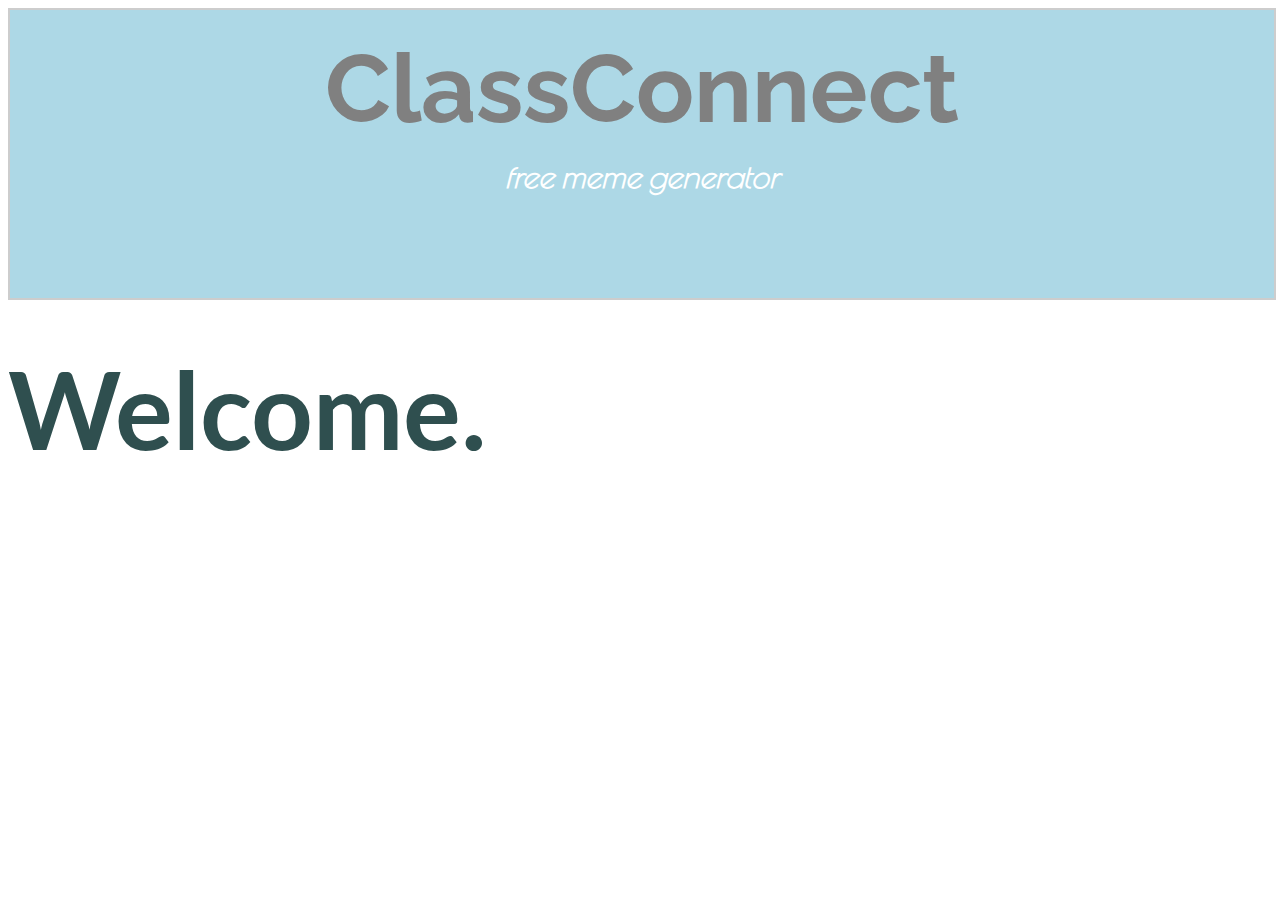
==== index.html @ bc366cc2 "Created homepage index.html" ====
<!DOCTYPE html>
<html lang="en" dir="ltr">
  <head>
    <meta charset="utf-8">
    <style>
      @import url('https://fonts.googleapis.com/css?family=Hind+Siliguri|Lato|Merriweather|Muli|Nanum+Gothic|Open+Sans|Playfair+Display|Poiret+One|Raleway|Roboto');
    </style>
    <title>Welcome!</title>
  </head>
  <body style="font-family: 'Lato', sans-serif;">
    <div id="header" style="background-color: #add8e6; font-size: 20px; height: 250px; margin: 0px; padding-top: 3%; text-align: center; width: 100%; border: 2px solid #cdcdcd">
      <h1 style="font-family: 'Raleway', sans-serif; font-size: 96px; font-style: bold; line-height: 32px; margin: 24px; color: #808080;">
        ClassConnect
      </h1>
      <h2 style="font-family: 'Poiret One', cursive; font-size: 32px; line-height: 48px; margin: 48px; font-style: italic; color: #ffffff;">free meme generator</h2>
    </div>
    <h3 style="font-size: 108px; line-height: 0px; color: #2f4f4f;">Welcome.</h3>
    </form>
  </body>
</html>
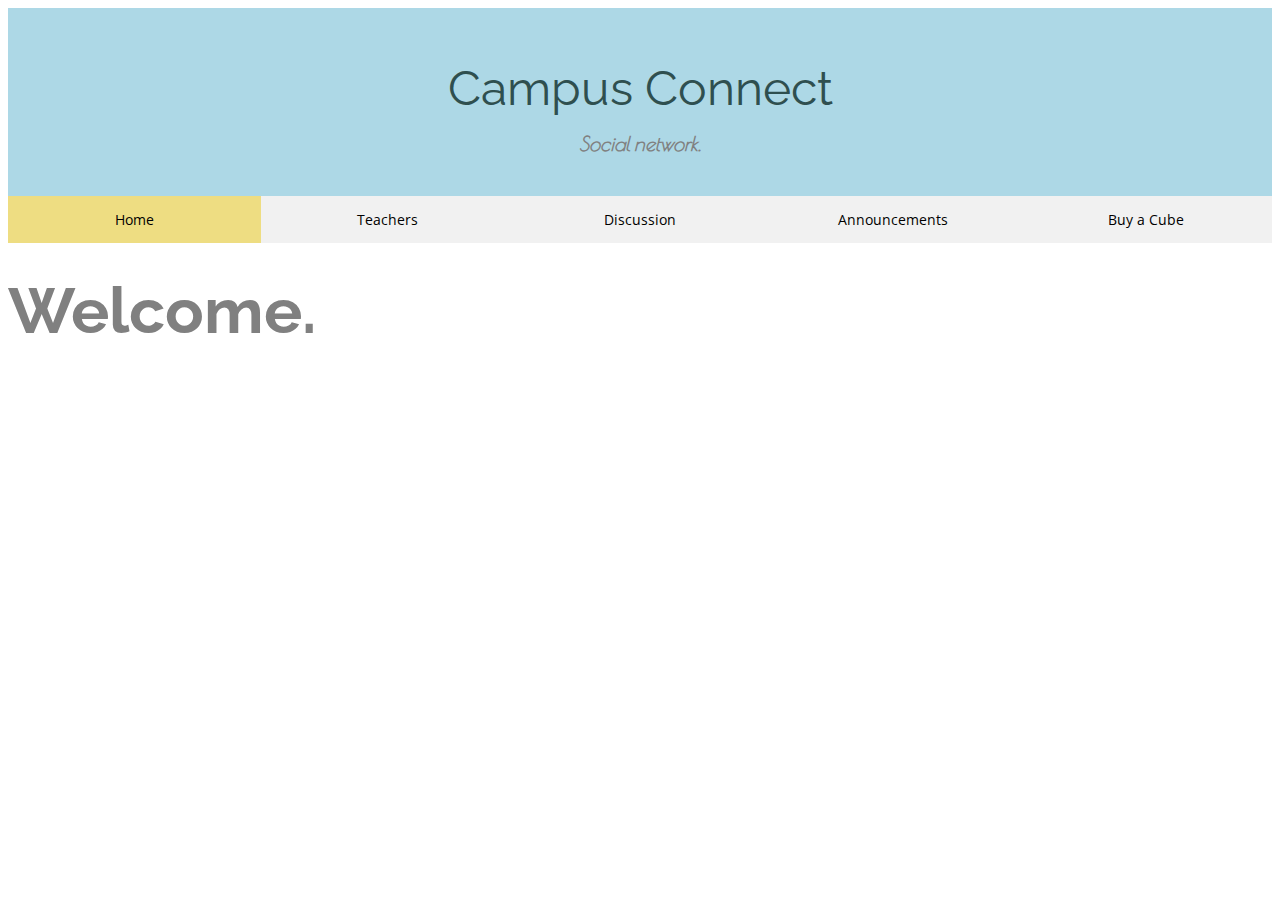
==== commit 1a94b69d: "changed the styling into an external css file style.css" ====
--- a/index.html
+++ b/index.html
@@ -2,19 +2,29 @@
 <html lang="en" dir="ltr">
   <head>
     <meta charset="utf-8">
+    <title>Campus Connect</title>
+    <link rel="stylesheet" href="style.css">
     <style>
       @import url('https://fonts.googleapis.com/css?family=Hind+Siliguri|Lato|Merriweather|Muli|Nanum+Gothic|Open+Sans|Playfair+Display|Poiret+One|Raleway|Roboto');
     </style>
-    <title>Welcome!</title>
   </head>
-  <body style="font-family: 'Lato', sans-serif;">
-    <div id="header" style="background-color: #add8e6; font-size: 20px; height: 250px; margin: 0px; padding-top: 3%; text-align: center; width: 100%; border: 2px solid #cdcdcd">
-      <h1 style="font-family: 'Raleway', sans-serif; font-size: 96px; font-style: bold; line-height: 32px; margin: 24px; color: #808080;">
-        ClassConnect
-      </h1>
-      <h2 style="font-family: 'Poiret One', cursive; font-size: 32px; line-height: 48px; margin: 48px; font-style: italic; color: #ffffff;">free meme generator</h2>
+  <body>
+    <div id="header">
+      <h1>Campus Connect</h1>
+      <h2>Social network.</h2>
     </div>
-    <h3 style="font-size: 108px; line-height: 0px; color: #2f4f4f;">Welcome.</h3>
-    </form>
+    <div id="nav">
+      <ul>
+        <li><a class="current" href="index.html">Home</a></li>
+        <li><a href="reviews.html">Teachers</a></li>
+        <li><a href="discussion.html">Discussion</a></li>
+        <li><a href="announcements.html">Announcements</a></li>
+        <li><a href="https://www.rubiks.com/store/puzzles/new-rubiks-3x3-cubel">Buy a Cube</a></li>
+      </ul>
+    </div>
+    <div id="intro">
+      <h3>Welcome.</h3>
+      <br>
+    </div>
   </body>
 </html>
--- a/style.css
+++ b/style.css
@@ -0,0 +1,81 @@
+#header {
+  background-color: #add8e6;
+  font-size: 20px;
+  height: 150px;
+  margin: 0px;
+  padding-top: 3%;
+  text-align: center;
+  width: 100%;
+}
+
+body {
+  background-color: #ffffff;
+}
+
+.current {
+    background-color: #eedd82;
+    color: white;
+}
+
+h1 {
+  font-family: 'Raleway', sans-serif;
+	font-size: 48px;
+	font-style: bold;
+	font-variant: normal;
+	font-weight: 400;
+	line-height: 20px;
+  color: #2f4f4f;
+}
+
+h2 {
+  font-family: 'Poiret One', cursive;
+  font-size: 20px;
+  line-height: 28px;
+  font-style: italic;
+  color: grey;
+}
+
+h3 {
+  /* font-family: 'Nanum Gothic', sans-serif; */
+  font-family: 'Raleway', sans-serif;
+  color: grey;
+  font-size: 64px;
+  line-height: 0px;
+}
+
+p {
+  font-family: 'Lato', sans-serif;
+}
+
+#nav {
+  text-align: center;
+  font-family: 'Open Sans', sans-serif;
+  font-size: 14px;
+  width: 100%;
+}
+
+#nav > ul {
+  list-style-type: none;
+  margin: 0;
+  padding: 0;
+  background-color: #f1f1f1;
+  width: 100%;
+  overflow: hidden;
+  display: inline-block;
+}
+
+#nav li a {
+    float: left;
+    display: block;
+    color: #000;
+    text-align: center;
+    padding: 14px 0px;
+    text-decoration: none;
+    width: 20%;
+}
+
+/* Change the link color on hover */
+#nav li a:hover {
+    background-color: #555;
+    color: white;
+}
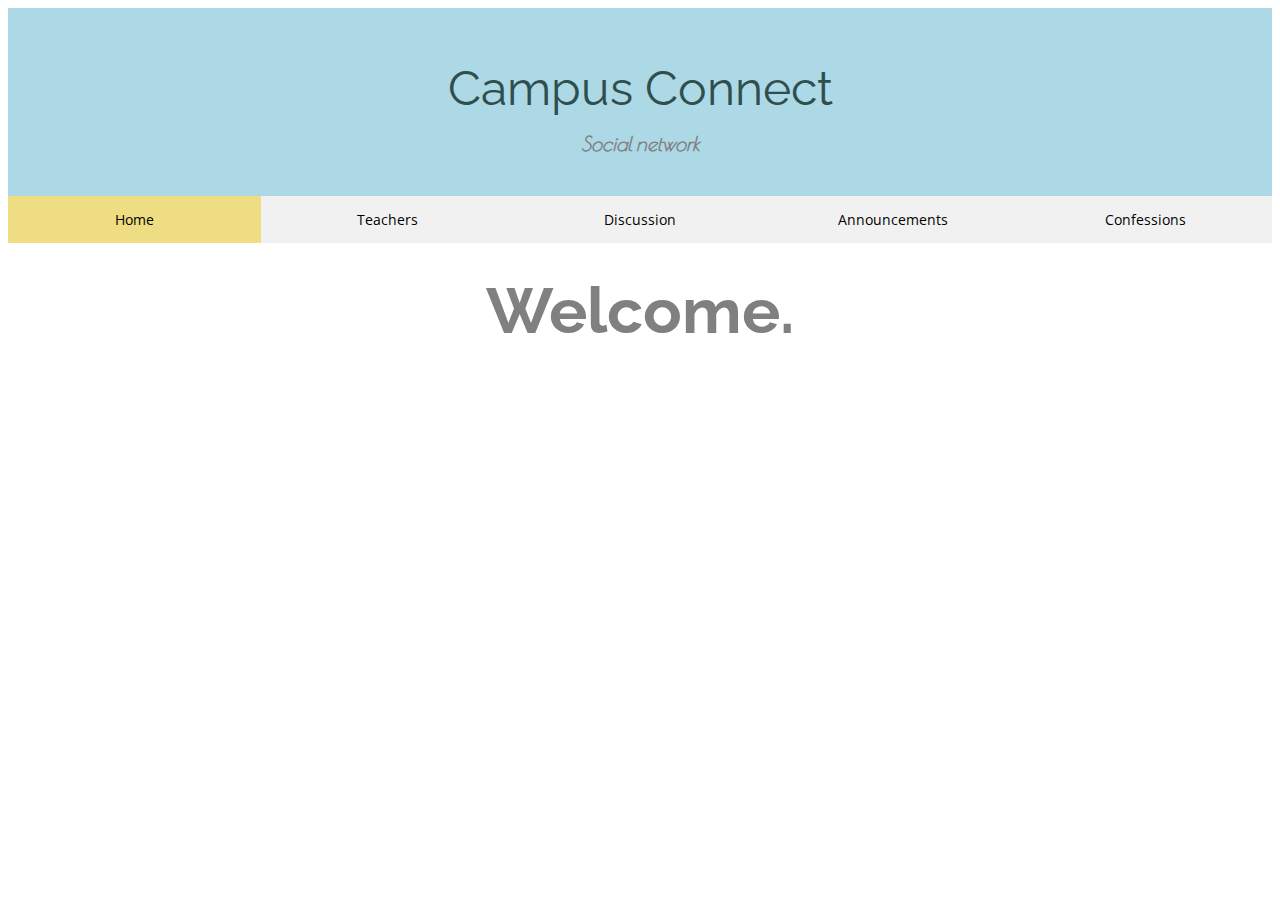
==== commit 25d56561: "changed up the navbar" ====
--- a/index.html
+++ b/index.html
@@ -11,7 +11,7 @@
   <body>
     <div id="header">
       <h1>Campus Connect</h1>
-      <h2>Social network.</h2>
+      <h2>Social network</h2>
     </div>
     <div id="nav">
       <ul>
@@ -19,7 +19,7 @@
         <li><a href="reviews.html">Teachers</a></li>
         <li><a href="discussion.html">Discussion</a></li>
         <li><a href="announcements.html">Announcements</a></li>
-        <li><a href="https://www.rubiks.com/store/puzzles/new-rubiks-3x3-cubel">Buy a Cube</a></li>
+        <li><a href="confessions.html">Confessions</a></li>
       </ul>
     </div>
     <div id="intro">
--- a/style.css
+++ b/style.css
@@ -41,6 +41,7 @@
   color: grey;
   font-size: 64px;
   line-height: 0px;
+  text-align: center
 }
 
 p {
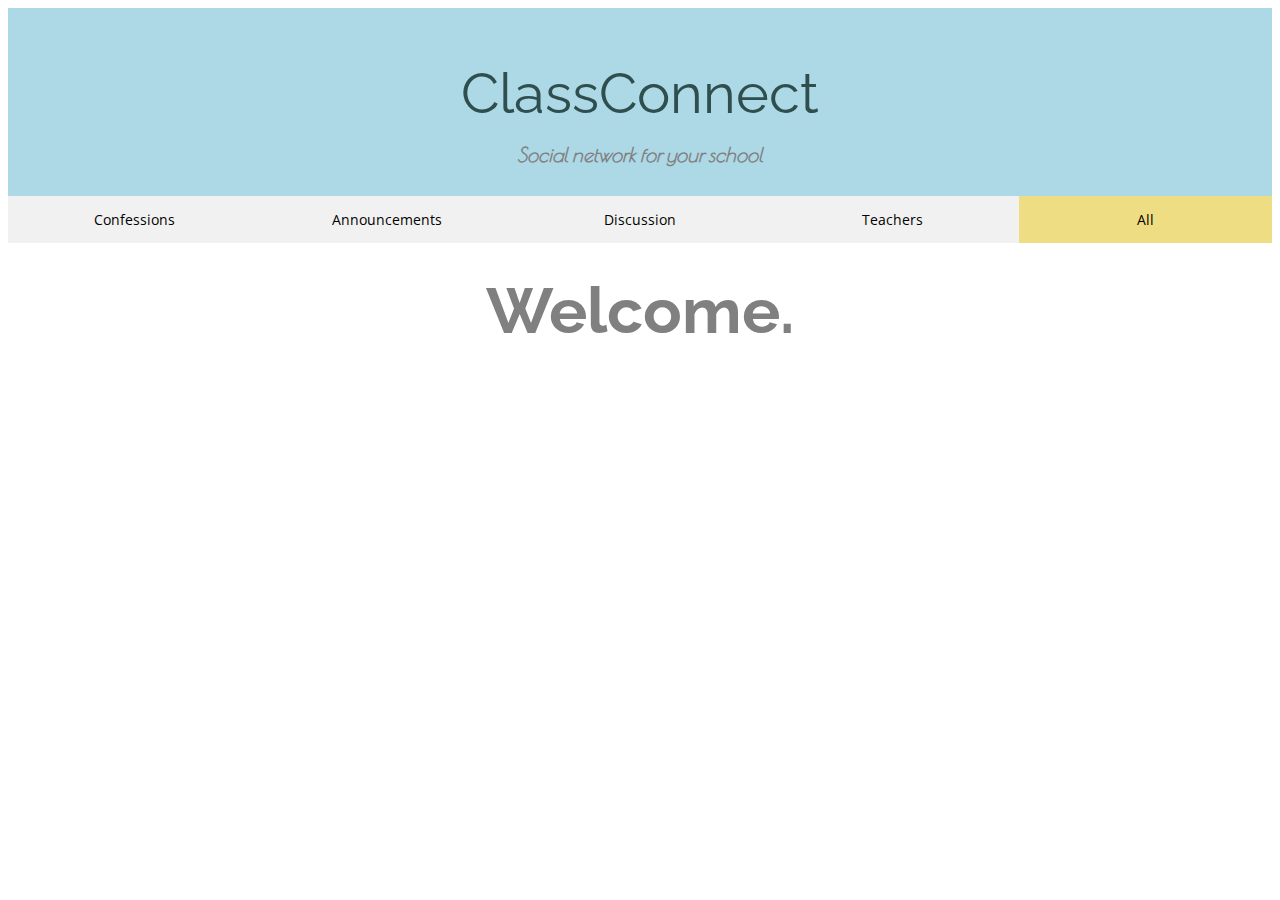
==== commit 543f8aeb: "Added style and made two more testpages" ====
--- a/index.html
+++ b/index.html
@@ -10,12 +10,12 @@
   </head>
   <body>
     <div id="header">
-      <h1>Campus Connect</h1>
-      <h2>Social network</h2>
+      <h1>ClassConnect</h1>
+      <h2>Social network for your school</h2>
     </div>
     <div id="nav">
       <ul>
-        <li><a class="current" href="index.html">Home</a></li>
+        <li><a class="current" href="index.html">All</a></li>
         <li><a href="reviews.html">Teachers</a></li>
         <li><a href="discussion.html">Discussion</a></li>
         <li><a href="announcements.html">Announcements</a></li>
--- a/style.css
+++ b/style.css
@@ -19,7 +19,7 @@
 
 h1 {
   font-family: 'Raleway', sans-serif;
-	font-size: 48px;
+	font-size: 56px;
 	font-style: bold;
 	font-variant: normal;
 	font-weight: 400;
@@ -66,17 +66,98 @@
 }
 
 #nav li a {
-    float: left;
-    display: block;
-    color: #000;
-    text-align: center;
-    padding: 14px 0px;
-    text-decoration: none;
-    width: 20%;
+  float: right;
+  display: block;
+  color: #000;
+  text-align: center;
+  padding: 14px 0px;
+  text-decoration: none;
+  width: 20%;
 }
+
 
 /* Change the link color on hover */
 #nav li a:hover {
-    background-color: #555;
-    color: white;
+  background-color: #555;
+  color: white;
 }
+
+
+/********BREAK*****/
+
+#nav {
+  text-align: center;
+  font-family: 'Open Sans', sans-serif;
+  font-size: 14px;
+  width: 100%;
+}
+
+#nav > ul {
+  list-style-type: none;
+  margin: 0;
+  padding: 0;
+  background-color: #f1f1f1;
+  width: 100%;
+  overflow: hidden;
+  display: inline-block;
+}
+
+#nav li a {
+  float: right;
+  display: block;
+  color: #000;
+  text-align: center;
+  padding: 14px 0px;
+  text-decoration: none;
+  width: 20%;
+}
+
+
+/* Change the link color on hover */
+#nav li a:hover {
+  background-color: #555;
+  color: white;
+}
+
+#dash {
+  /* text-align: center; */
+  font-family: 'Lato', sans-serif;
+  font-size: 24px;
+  width: 100%;
+}
+
+#dash > ul {
+  list-style-type: none;
+  margin: 0;
+  padding: 0;
+  background-color: #f1f1f1;
+  width: 100%;
+  overflow: hidden;
+  display: inline-block;
+}
+
+#dash li a {
+  float: left;
+  display: block;
+  color: #000;
+  /* text-align: center; */
+  padding: 8px 0px;
+  text-decoration: none;
+}
+
+
+/* Change the link color on hover */
+#dash li a:hover {
+  background-color: #555;
+  color: white;
+}
+
+.icon {
+  width: 24px;
+  height: 24px;
+  padding: 0px 12px;
+}
+
+#uni {
+  width: 90%;
+}
